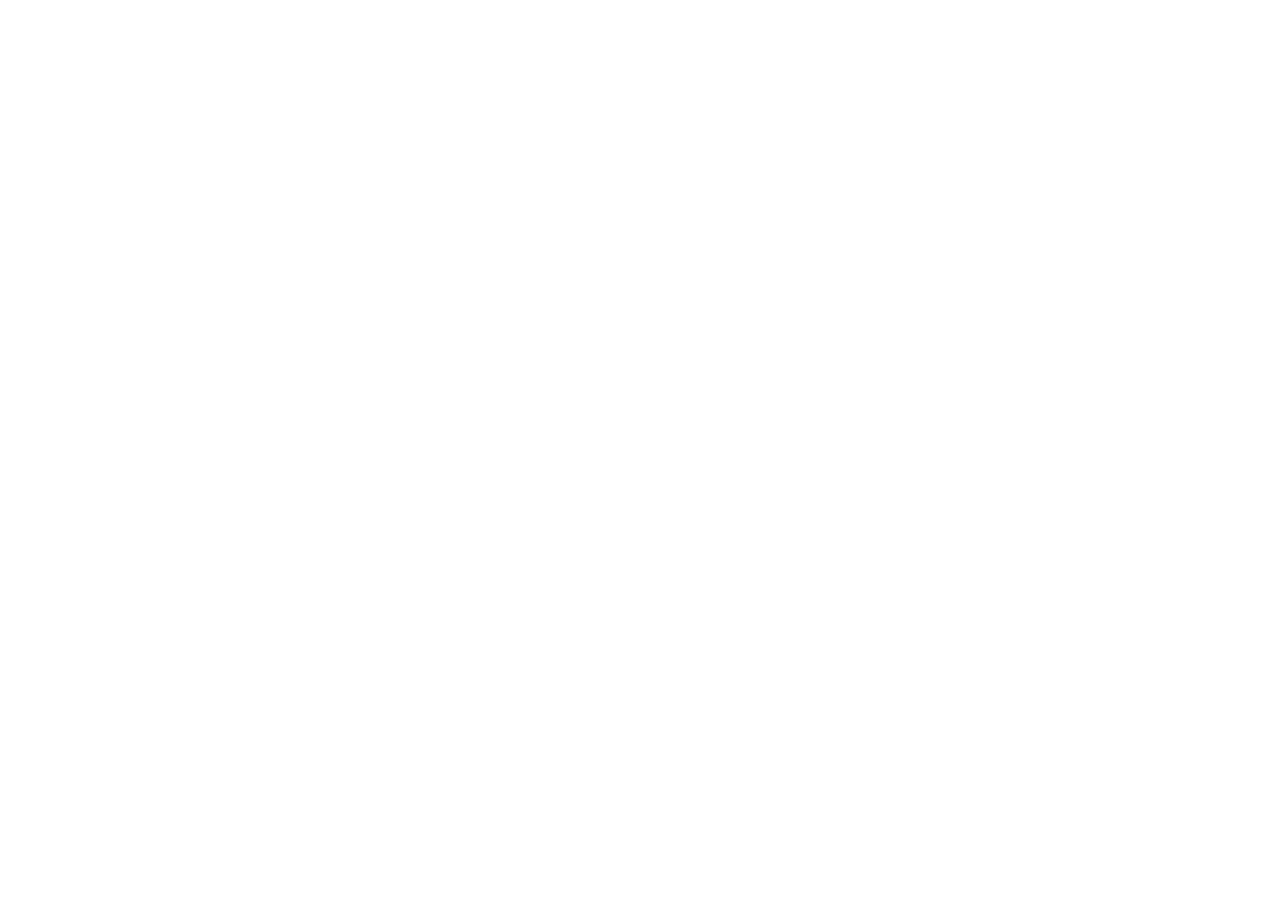
==== html/index.html @ aff2e474 "Evgeny's commit" ====
<!DOCTYPE html>
<html lang="en">
<head>
    <meta charset="UTF-8">
    <meta name="viewport" content="width=device-width, initial-scale=1.0">
    <title>Atlant Gas</title>
</head>
<body>
    
</body>
</html>
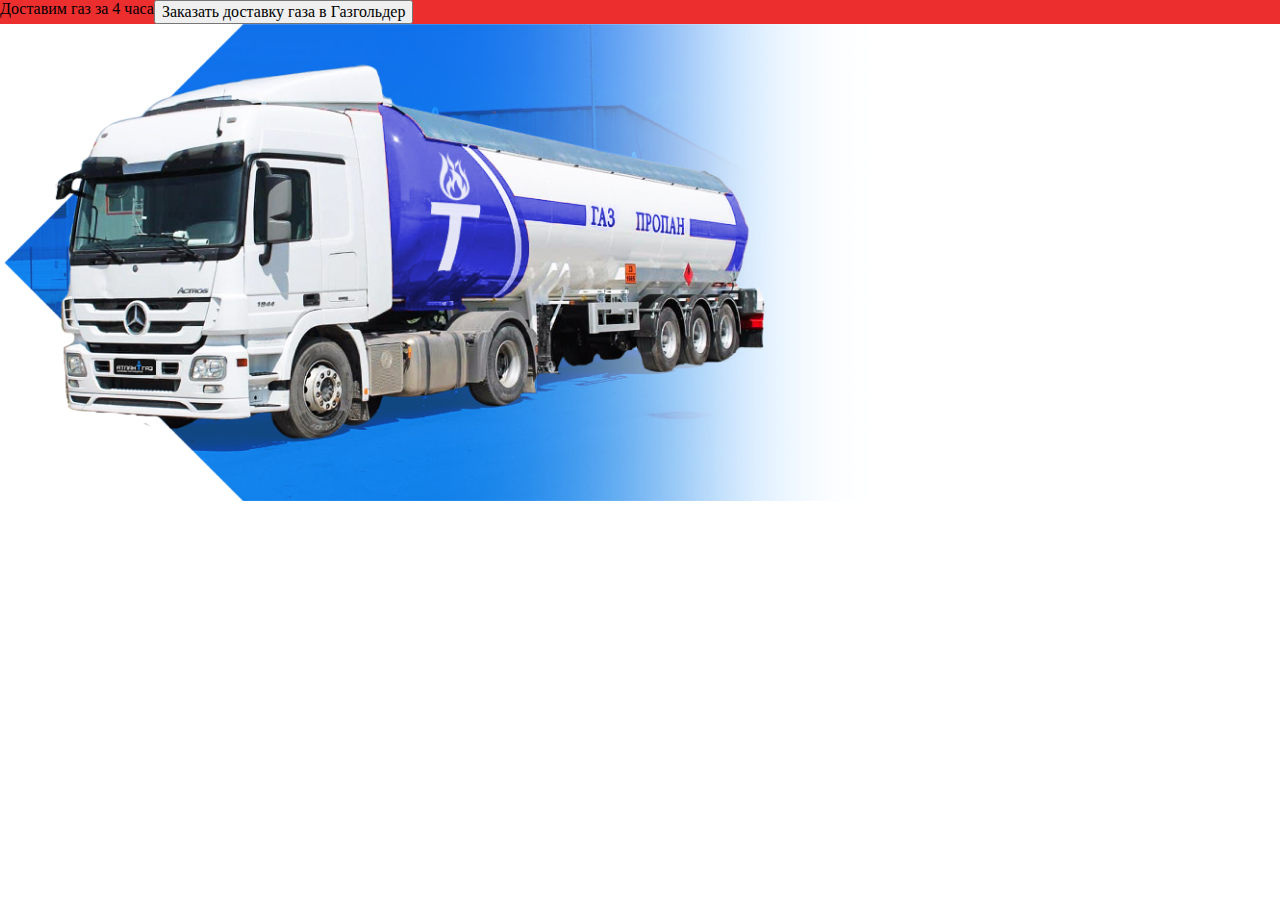
==== commit 2d679784: "Evgeny's last commit at 9.03.2024" ====
--- a/html/index.html
+++ b/html/index.html
@@ -4,7 +4,31 @@
     <meta charset="UTF-8">
     <meta name="viewport" content="width=device-width, initial-scale=1.0">
     <title>Atlant Gas</title>
+    <link rel="stylesheet" href="/css/nirmalize.css">
+    <link rel="stylesheet" href="/css/style.css">
 </head>
+
+<header class="header">
+    <header class="top"></header>
+    <header class="bottom">
+        <div class="header_bottom_left">
+            <div class="time_and_weather"></div>
+            <div class="our_slogan">
+                <div class="our_slogan_title">Доставим газ
+                    за 4 часа</div>
+                <div class="our_slogan_subtitle"в любую точку  Москвы
+                и Московской области></div>
+            </div>
+            <button class="big_btn">Заказать доставку газа в Газгольдер</button>
+            <div class="post_scriptum"Доставка газа всегда по актуальным ценам></div>
+
+        </div>
+        <div class="header_bottom_right">
+            <img src="/img/MainIMG.png" alt="" class="head_img">
+        </div>
+    </header>
+</header>
+
 <body>
     
 </body>
--- a/css/nirmalize.css
+++ b/css/nirmalize.css
@@ -0,0 +1,349 @@
+/*! normalize.css v8.0.1 | MIT License | github.com/necolas/normalize.css */
+
+/* Document
+   ========================================================================== */
+
+/**
+ * 1. Correct the line height in all browsers.
+ * 2. Prevent adjustments of font size after orientation changes in iOS.
+ */
+
+ html {
+    line-height: 1.15; /* 1 */
+    -webkit-text-size-adjust: 100%; /* 2 */
+  }
+  
+  /* Sections
+     ========================================================================== */
+  
+  /**
+   * Remove the margin in all browsers.
+   */
+  
+  body {
+    margin: 0;
+  }
+  
+  /**
+   * Render the `main` element consistently in IE.
+   */
+  
+  main {
+    display: block;
+  }
+  
+  /**
+   * Correct the font size and margin on `h1` elements within `section` and
+   * `article` contexts in Chrome, Firefox, and Safari.
+   */
+  
+  h1 {
+    font-size: 2em;
+    margin: 0.67em 0;
+  }
+  
+  /* Grouping content
+     ========================================================================== */
+  
+  /**
+   * 1. Add the correct box sizing in Firefox.
+   * 2. Show the overflow in Edge and IE.
+   */
+  
+  hr {
+    box-sizing: content-box; /* 1 */
+    height: 0; /* 1 */
+    overflow: visible; /* 2 */
+  }
+  
+  /**
+   * 1. Correct the inheritance and scaling of font size in all browsers.
+   * 2. Correct the odd `em` font sizing in all browsers.
+   */
+  
+  pre {
+    font-family: monospace, monospace; /* 1 */
+    font-size: 1em; /* 2 */
+  }
+  
+  /* Text-level semantics
+     ========================================================================== */
+  
+  /**
+   * Remove the gray background on active links in IE 10.
+   */
+  
+  a {
+    background-color: transparent;
+  }
+  
+  /**
+   * 1. Remove the bottom border in Chrome 57-
+   * 2. Add the correct text decoration in Chrome, Edge, IE, Opera, and Safari.
+   */
+  
+  abbr[title] {
+    border-bottom: none; /* 1 */
+    text-decoration: underline; /* 2 */
+    text-decoration: underline dotted; /* 2 */
+  }
+  
+  /**
+   * Add the correct font weight in Chrome, Edge, and Safari.
+   */
+  
+  b,
+  strong {
+    font-weight: bolder;
+  }
+  
+  /**
+   * 1. Correct the inheritance and scaling of font size in all browsers.
+   * 2. Correct the odd `em` font sizing in all browsers.
+   */
+  
+  code,
+  kbd,
+  samp {
+    font-family: monospace, monospace; /* 1 */
+    font-size: 1em; /* 2 */
+  }
+  
+  /**
+   * Add the correct font size in all browsers.
+   */
+  
+  small {
+    font-size: 80%;
+  }
+  
+  /**
+   * Prevent `sub` and `sup` elements from affecting the line height in
+   * all browsers.
+   */
+  
+  sub,
+  sup {
+    font-size: 75%;
+    line-height: 0;
+    position: relative;
+    vertical-align: baseline;
+  }
+  
+  sub {
+    bottom: -0.25em;
+  }
+  
+  sup {
+    top: -0.5em;
+  }
+  
+  /* Embedded content
+     ========================================================================== */
+  
+  /**
+   * Remove the border on images inside links in IE 10.
+   */
+  
+  img {
+    border-style: none;
+  }
+  
+  /* Forms
+     ========================================================================== */
+  
+  /**
+   * 1. Change the font styles in all browsers.
+   * 2. Remove the margin in Firefox and Safari.
+   */
+  
+  button,
+  input,
+  optgroup,
+  select,
+  textarea {
+    font-family: inherit; /* 1 */
+    font-size: 100%; /* 1 */
+    line-height: 1.15; /* 1 */
+    margin: 0; /* 2 */
+  }
+  
+  /**
+   * Show the overflow in IE.
+   * 1. Show the overflow in Edge.
+   */
+  
+  button,
+  input { /* 1 */
+    overflow: visible;
+  }
+  
+  /**
+   * Remove the inheritance of text transform in Edge, Firefox, and IE.
+   * 1. Remove the inheritance of text transform in Firefox.
+   */
+  
+  button,
+  select { /* 1 */
+    text-transform: none;
+  }
+  
+  /**
+   * Correct the inability to style clickable types in iOS and Safari.
+   */
+  
+  button,
+  [type="button"],
+  [type="reset"],
+  [type="submit"] {
+    -webkit-appearance: button;
+  }
+  
+  /**
+   * Remove the inner border and padding in Firefox.
+   */
+  
+  button::-moz-focus-inner,
+  [type="button"]::-moz-focus-inner,
+  [type="reset"]::-moz-focus-inner,
+  [type="submit"]::-moz-focus-inner {
+    border-style: none;
+    padding: 0;
+  }
+  
+  /**
+   * Restore the focus styles unset by the previous rule.
+   */
+  
+  button:-moz-focusring,
+  [type="button"]:-moz-focusring,
+  [type="reset"]:-moz-focusring,
+  [type="submit"]:-moz-focusring {
+    outline: 1px dotted ButtonText;
+  }
+  
+  /**
+   * Correct the padding in Firefox.
+   */
+  
+  fieldset {
+    padding: 0.35em 0.75em 0.625em;
+  }
+  
+  /**
+   * 1. Correct the text wrapping in Edge and IE.
+   * 2. Correct the color inheritance from `fieldset` elements in IE.
+   * 3. Remove the padding so developers are not caught out when they zero out
+   *    `fieldset` elements in all browsers.
+   */
+  
+  legend {
+    box-sizing: border-box; /* 1 */
+    color: inherit; /* 2 */
+    display: table; /* 1 */
+    max-width: 100%; /* 1 */
+    padding: 0; /* 3 */
+    white-space: normal; /* 1 */
+  }
+  
+  /**
+   * Add the correct vertical alignment in Chrome, Firefox, and Opera.
+   */
+  
+  progress {
+    vertical-align: baseline;
+  }
+  
+  /**
+   * Remove the default vertical scrollbar in IE 10+.
+   */
+  
+  textarea {
+    overflow: auto;
+  }
+  
+  /**
+   * 1. Add the correct box sizing in IE 10.
+   * 2. Remove the padding in IE 10.
+   */
+  
+  [type="checkbox"],
+  [type="radio"] {
+    box-sizing: border-box; /* 1 */
+    padding: 0; /* 2 */
+  }
+  
+  /**
+   * Correct the cursor style of increment and decrement buttons in Chrome.
+   */
+  
+  [type="number"]::-webkit-inner-spin-button,
+  [type="number"]::-webkit-outer-spin-button {
+    height: auto;
+  }
+  
+  /**
+   * 1. Correct the odd appearance in Chrome and Safari.
+   * 2. Correct the outline style in Safari.
+   */
+  
+  [type="search"] {
+    -webkit-appearance: textfield; /* 1 */
+    outline-offset: -2px; /* 2 */
+  }
+  
+  /**
+   * Remove the inner padding in Chrome and Safari on macOS.
+   */
+  
+  [type="search"]::-webkit-search-decoration {
+    -webkit-appearance: none;
+  }
+  
+  /**
+   * 1. Correct the inability to style clickable types in iOS and Safari.
+   * 2. Change font properties to `inherit` in Safari.
+   */
+  
+  ::-webkit-file-upload-button {
+    -webkit-appearance: button; /* 1 */
+    font: inherit; /* 2 */
+  }
+  
+  /* Interactive
+     ========================================================================== */
+  
+  /*
+   * Add the correct display in Edge, IE 10+, and Firefox.
+   */
+  
+  details {
+    display: block;
+  }
+  
+  /*
+   * Add the correct display in all browsers.
+   */
+  
+  summary {
+    display: list-item;
+  }
+  
+  /* Misc
+     ========================================================================== */
+  
+  /**
+   * Add the correct display in IE 10+.
+   */
+  
+  template {
+    display: none;
+  }
+  
+  /**
+   * Add the correct display in IE 10.
+   */
+  
+  [hidden] {
+    display: none;
+  }--- a/css/style.css
+++ b/css/style.css
@@ -0,0 +1,5 @@
+.header_bottom_left {
+    display: flex;
+    flex-direction: raw;
+    background-color: #ed2e2e;
+}   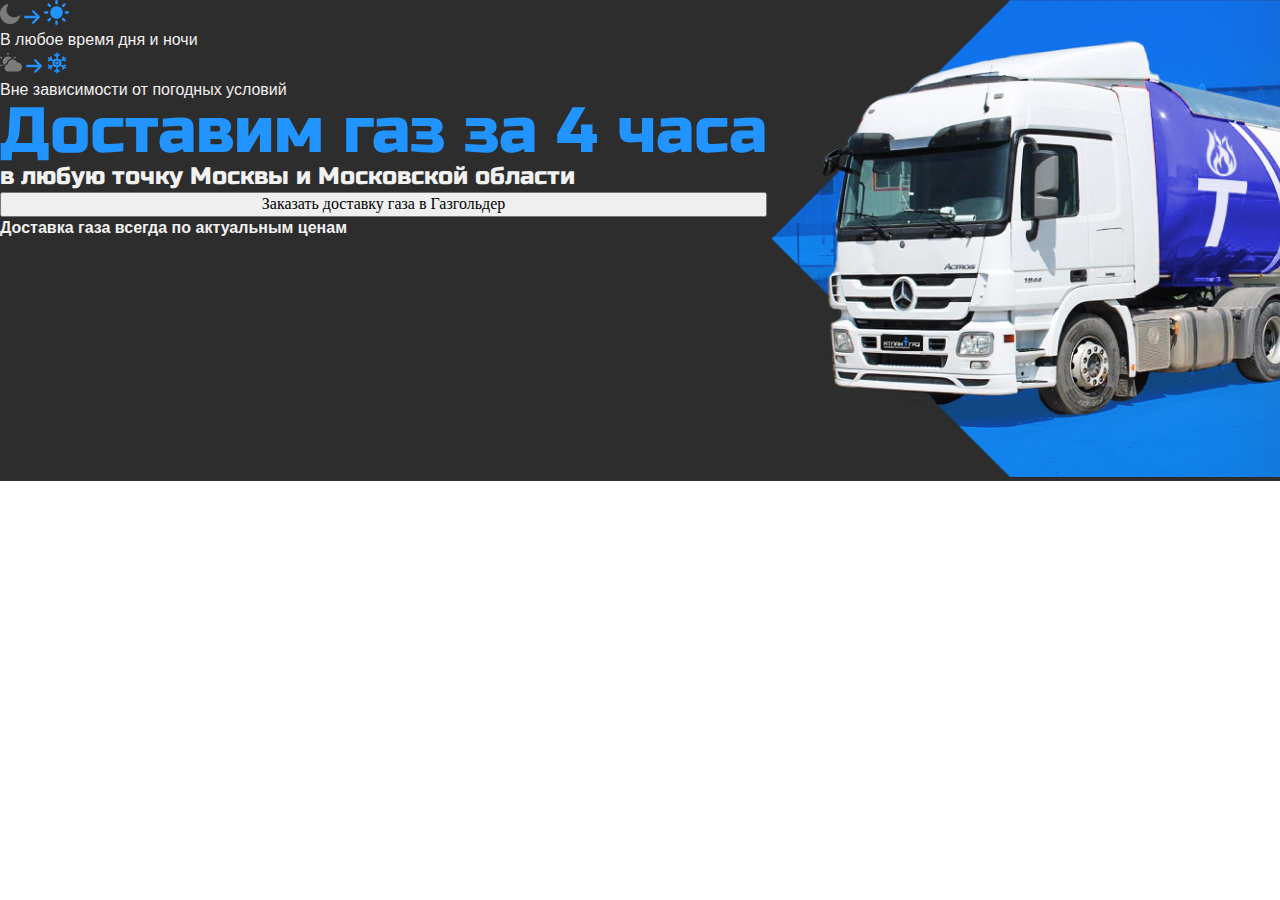
==== commit f8253498: "Evgeny's commit 10.03.24" ====
--- a/html/index.html
+++ b/html/index.html
@@ -6,27 +6,54 @@
     <title>Atlant Gas</title>
     <link rel="stylesheet" href="/css/nirmalize.css">
     <link rel="stylesheet" href="/css/style.css">
+    <link rel="preconnect" href="https://fonts.googleapis.com">
+    <link rel="preconnect" href="https://fonts.gstatic.com" crossorigin>
+    <link href="https://fonts.googleapis.com/css2?family=Russo+One&display=swap" rel="stylesheet">
 </head>
 
 <header class="header">
-    <header class="top"></header>
-    <header class="bottom">
-        <div class="header_bottom_left">
-            <div class="time_and_weather"></div>
-            <div class="our_slogan">
-                <div class="our_slogan_title">Доставим газ
-                    за 4 часа</div>
-                <div class="our_slogan_subtitle"в любую точку  Москвы
-                и Московской области></div>
+    <div class="container">
+        <header class="top">
+            <div class="header_top_left">
             </div>
-            <button class="big_btn">Заказать доставку газа в Газгольдер</button>
-            <div class="post_scriptum"Доставка газа всегда по актуальным ценам></div>
+            <div class="header_top_right"></div>
+        </header>
 
-        </div>
-        <div class="header_bottom_right">
-            <img src="/img/MainIMG.png" alt="" class="head_img">
-        </div>
-    </header>
+        <header class="bottom">
+            <div class="header_bottom_left">
+                <div class="time_and_weather">
+                    <div class="weather_first">
+                        <div class="weather_first_logo">
+                            <img src="/img/moon.png" alt="" class="logo1">
+                            <img src="/img/arrow 1.svg" alt="" class="logo2">
+                            <img src="/img/sun 1.svg" alt="" class="logo3">
+                        </div>
+                        <div class="weather_first_title">В любое время дня и ночи</div>
+                    </div>
+                    <div class="weather_second">
+                        <div class="weather_second_logo">
+                            <img src="/img/cloudy 1.png" alt="" class="logo4">
+                            <img src="/img/arrow 1.svg" alt="" class="logo5">
+                            <img src="/img/snowflake 1.svg" alt="" class="logo6">
+                        </div>
+                        <div class="weather_second_title">Вне зависимости от погодных условий</div>
+                    </div>
+                </div>
+                <div class="our_slogan">
+                    <div class="our_slogan_title">Доставим газ
+                        за 4 часа</div>
+                    <div class="our_slogan_subtitle">в любую точку  Москвы
+                        и Московской области</div>
+                </div>
+                <button class="big_btn">Заказать доставку газа в Газгольдер</button>
+                <div class="post_scriptum">Доставка газа всегда по актуальным ценам</div>
+
+            </div>
+            <div class="header_bottom_right">
+                <img src="/img/MainIMG.png" alt="" class="head_img">
+            </div>
+        </header>
+    </div>
 </header>
 
 <body>
--- a/css/style.css
+++ b/css/style.css
@@ -1,5 +1,54 @@
+.container {
+    width: 1919px;
+    display: flex;
+    font-display: auto;
+    background-color: #2d2d2d;
+}
+
+.weather_first_title {
+    font-family: sans-serif;
+    font-weight: 300;
+    font-size: 16px;
+    line-height: 21.79px;
+    color: #f1f1f1;
+}
+.weather_second_title {
+    font-family: sans-serif;
+    font-weight: 300;
+    font-size: 16px;
+    line-height: 21.79px;
+    color: #f1f1f1;
+}
+.bottom {
+    display: flex;
+    flex-direction: row;
+}
+
 .header_bottom_left {
     display: flex;
-    flex-direction: raw;
-    background-color: #ed2e2e;
-}   +    flex-direction: column;
+}
+
+.our_slogan_title {
+    font-weight: 400px;
+    font-size: 64px;
+    line-height: 63px;
+    color: #2194ff;
+    font-family: "Russo one", Suns-serif;
+}
+
+.our_slogan_subtitle {
+    font-family: "Russo one", Suns-serif;
+    font-weight: 400;
+    font-size: 24px;
+    line-height: 28.92px;
+    color: #f1f1f1;
+}
+
+.post_scriptum {
+    font-family: sans-serif;
+    font-weight: 600;
+    font-size: 16px;
+    line-height: 21.79px;
+    color: #f1f1f1;
+}